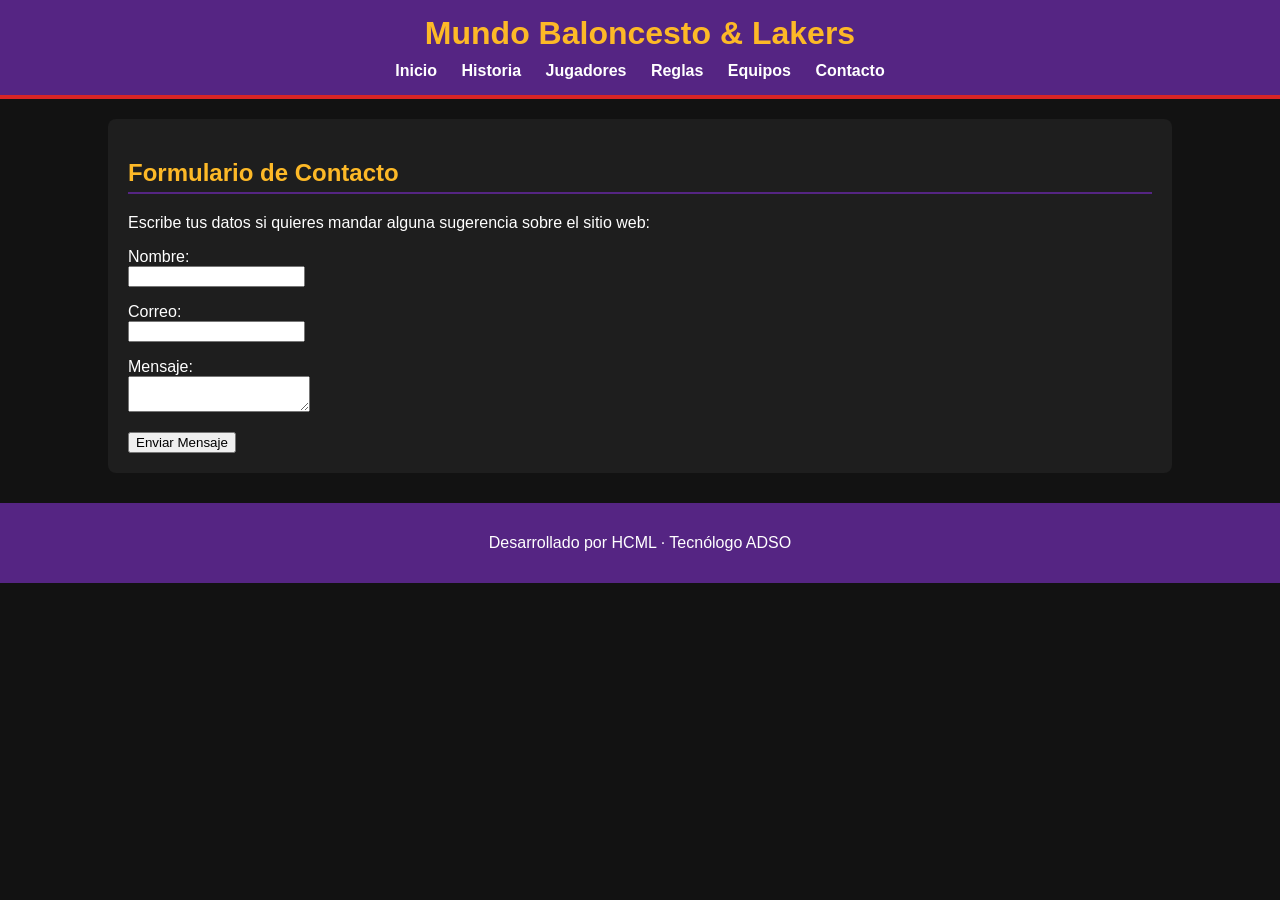
==== pages/contacto.html @ 0b1bf362 "subir" ====
<!DOCTYPE html>
<html lang="es">
<head>
  <meta charset="UTF-8">
  <title>Contacto - Portal Baloncesto</title>
  <link rel="stylesheet" href="/assets/css/estilos.css">
</head>
<body>

  <header>
    <h1>Mundo Baloncesto & Lakers</h1>
    <nav>
      <a href="/index.html">Inicio</a>
      <a href="/pages/historia.html">Historia</a>
      <a href="/pages/jugadores.html">Jugadores</a>
      <a href="/pages/reglas.html">Reglas</a>
      <a href="/pages/equipos.html">Equipos</a>
      <a href="/pages/contacto.html">Contacto</a>
    </nav>
  </header>

  <div class="contenedor">
    <h2>Formulario de Contacto</h2>
    <p>Escribe tus datos si quieres mandar alguna sugerencia sobre el sitio web:</p>
    
    <!-- formulario sencillo sin complicarse -->
    <form>
      <p>Nombre: <br><input type="text" name="nombre"></p>
      <p>Correo: <br><input type="email" name="correo"></p>
      <p>Mensaje: <br><textarea name="mensaje"></textarea></p>
      <button type="submit">Enviar Mensaje</button>
    </form>
  </div>

  <footer>
    <p>Desarrollado por HCML · Tecnólogo ADSO </p>
  </footer>

</body>
</html>
---- assets/css/estilos.css ----
/* estilos para toda la pagina */
body {
  font-family: Arial, sans-serif;
  margin: 0;
  padding: 0;
  background-color: #121212; /* fondo oscuro sencillo */
  color: #ffffff; /* texto blanco para que se lea facil */
}

/* barra de navegacion con colores lakers y detalle rojo */
header {
  background-color: #552583; /* morado lakers */
  padding: 15px;
  text-align: center;
  border-bottom: 4px solid #d92525; /* toque rojo */
}

/* titulo principal */
header h1 {
  margin: 0;
  color: #fdb927; /* dorado lakers */
}

/* menu de opciones */
nav {
  margin-top: 10px;
}

/* botones del menu */
nav a {
  color: #ffffff;
  text-decoration: none;
  margin: 0 10px;
  font-weight: bold;
}

/* cambio de color al pasar el raton */
nav a:hover {
  color: #fdb927;
}

/* contenedor principal del contenido */
.contenedor {
  width: 80%;
  margin: 20px auto;
  background-color: #1e1e1e;
  padding: 20px;
  border-radius: 8px;
}

/* titulos de las secciones */
h2 {
  color: #fdb927;
  border-bottom: 2px solid #552583;
  padding-bottom: 5px;
}

/* seccion de fotos de los jugadores antes del footer */
.galeria-jugadores {
  display: flex;
  justify-content: center;
  gap: 15px;
  margin: 30px auto;
  width: 80%;
  flex-wrap: wrap; /* para que se acomoden si la pantalla es pequeña */
}

/* estilo para cada imagen de la galeria */
.galeria-jugadores img {
  width: 250px;
  height: 250px;
  object-fit: cover; /* para que no se deformen ni estiren */
  border-radius: 8px;
  border: 3px solid #fdb927; /* borde dorado estilo lakers */
}

/* distribucion en columnas para las conferencias y divisiones */
.conferencias-container {
  display: flex;
  gap: 30px;
  justify-content: space-between;
  flex-wrap: wrap;
  margin-top: 15px;
}

/* cada columna de conferencia (este y oeste) */
.columna-conferencia {
  flex: 1;
  min-width: 280px;
  background-color: #262626;
  padding: 15px;
  border-radius: 8px;
  border-top: 3px solid #fdb927;
}

/* estilo para los titulos de division */
.columna-conferencia h4 {
  color: #fdb927;
  margin-bottom: 5px;
  margin-top: 15px;
  border-bottom: 1px solid #552583;
}

/* quita el margen exagerado de las listas */
.columna-conferencia ul {
  padding-left: 20px;
  margin-top: 5px;
}

/* pie de pagina */
footer {
  text-align: center;
  padding: 15px;
  background-color: #552583;
  color: #ffffff;
  margin-top: 30px;
}
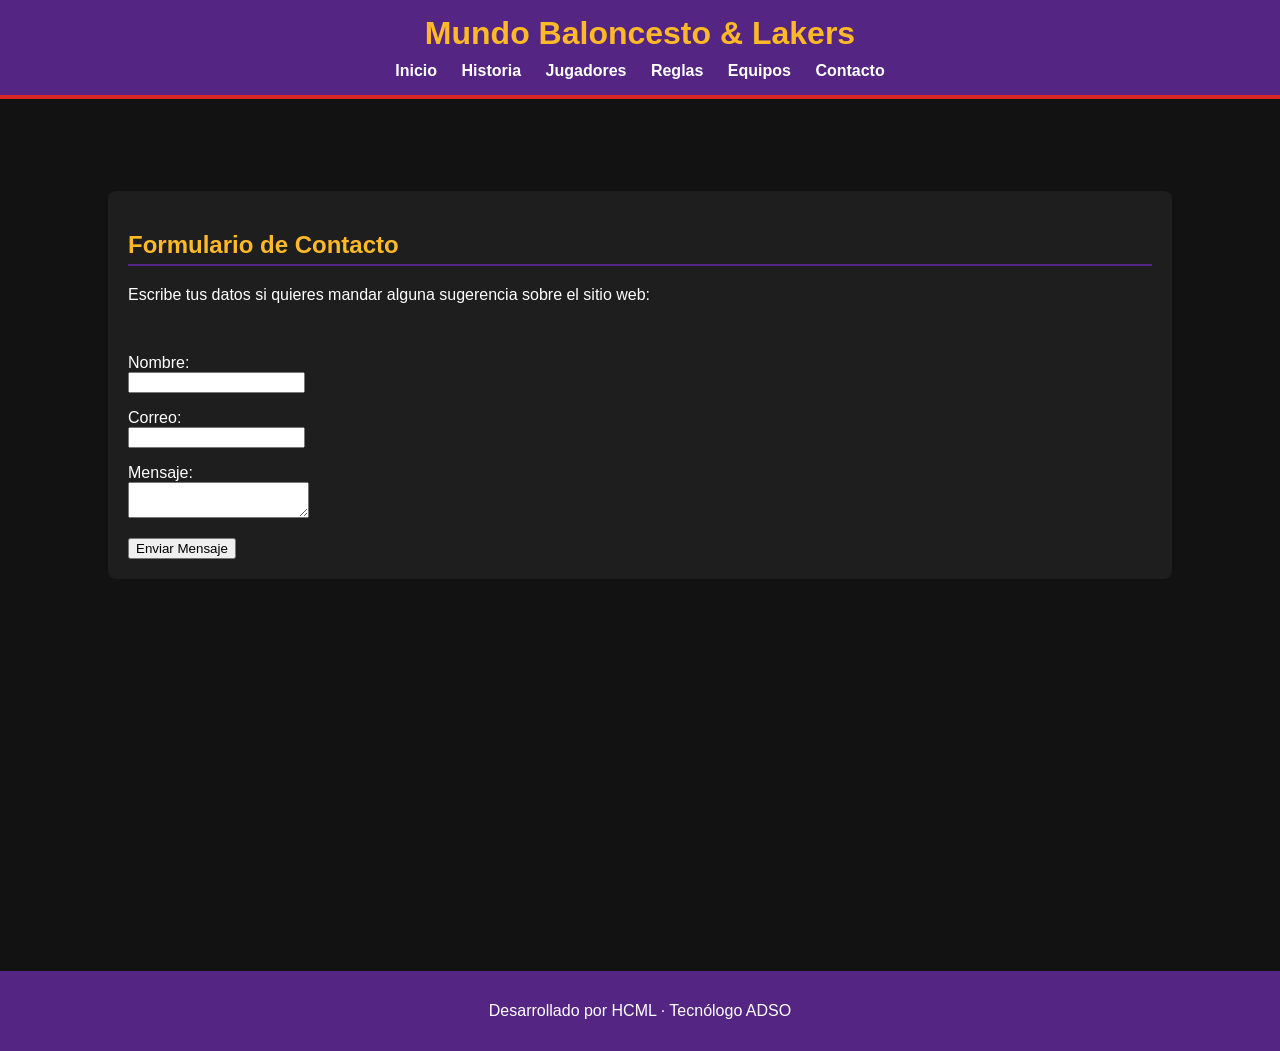
==== commit 743f642f: "correcion error" ====
--- a/pages/contacto.html
+++ b/pages/contacto.html
@@ -3,35 +3,36 @@
 <head>
   <meta charset="UTF-8">
   <title>Contacto - Portal Baloncesto</title>
-  <link rel="stylesheet" href="/assets/css/estilos.css">
+  <link rel="stylesheet" href="../assets/css/estilos.css">
 </head>
 <body>
 
   <header>
     <h1>Mundo Baloncesto & Lakers</h1>
     <nav>
-      <a href="/index.html">Inicio</a>
-      <a href="/pages/historia.html">Historia</a>
-      <a href="/pages/jugadores.html">Jugadores</a>
-      <a href="/pages/reglas.html">Reglas</a>
-      <a href="/pages/equipos.html">Equipos</a>
-      <a href="/pages/contacto.html">Contacto</a>
+  
+      <a href="../index.html">Inicio</a>
+      <a href="historia.html">Historia</a>
+      <a href="jugadores.html">Jugadores</a>
+      <a href="reglas.html">Reglas</a>
+      <a href="equipos.html">Equipos</a>
+      <a href="contacto.html">Contacto</a>
     </nav>
   </header>
-
+<br><br><br><br>
   <div class="contenedor">
     <h2>Formulario de Contacto</h2>
     <p>Escribe tus datos si quieres mandar alguna sugerencia sobre el sitio web:</p>
-    
+    <br>
     <!-- formulario sencillo sin complicarse -->
-    <form>
+    <form action="mailto:helianmoreno05@gmail.com" method="post" enctype="text/plain">
       <p>Nombre: <br><input type="text" name="nombre"></p>
       <p>Correo: <br><input type="email" name="correo"></p>
       <p>Mensaje: <br><textarea name="mensaje"></textarea></p>
       <button type="submit">Enviar Mensaje</button>
     </form>
   </div>
-
+<br><br><br><br>
   <footer>
     <p>Desarrollado por HCML · Tecnólogo ADSO </p>
   </footer>
--- a/assets/css/estilos.css
+++ b/assets/css/estilos.css
@@ -71,7 +71,7 @@
   height: 250px;
   object-fit: cover; /* para que no se deformen ni estiren */
   border-radius: 8px;
-  border: 3px solid #fdb927; /* borde dorado estilo lakers */
+  border: 3px solid #fdb927; /* borde dorado  lakers */
 }
 
 /* distribucion en columnas para las conferencias y divisiones */
@@ -113,5 +113,5 @@
   padding: 15px;
   background-color: #552583;
   color: #ffffff;
-  margin-top: 30px;
+  margin-top: 300px;
 }
